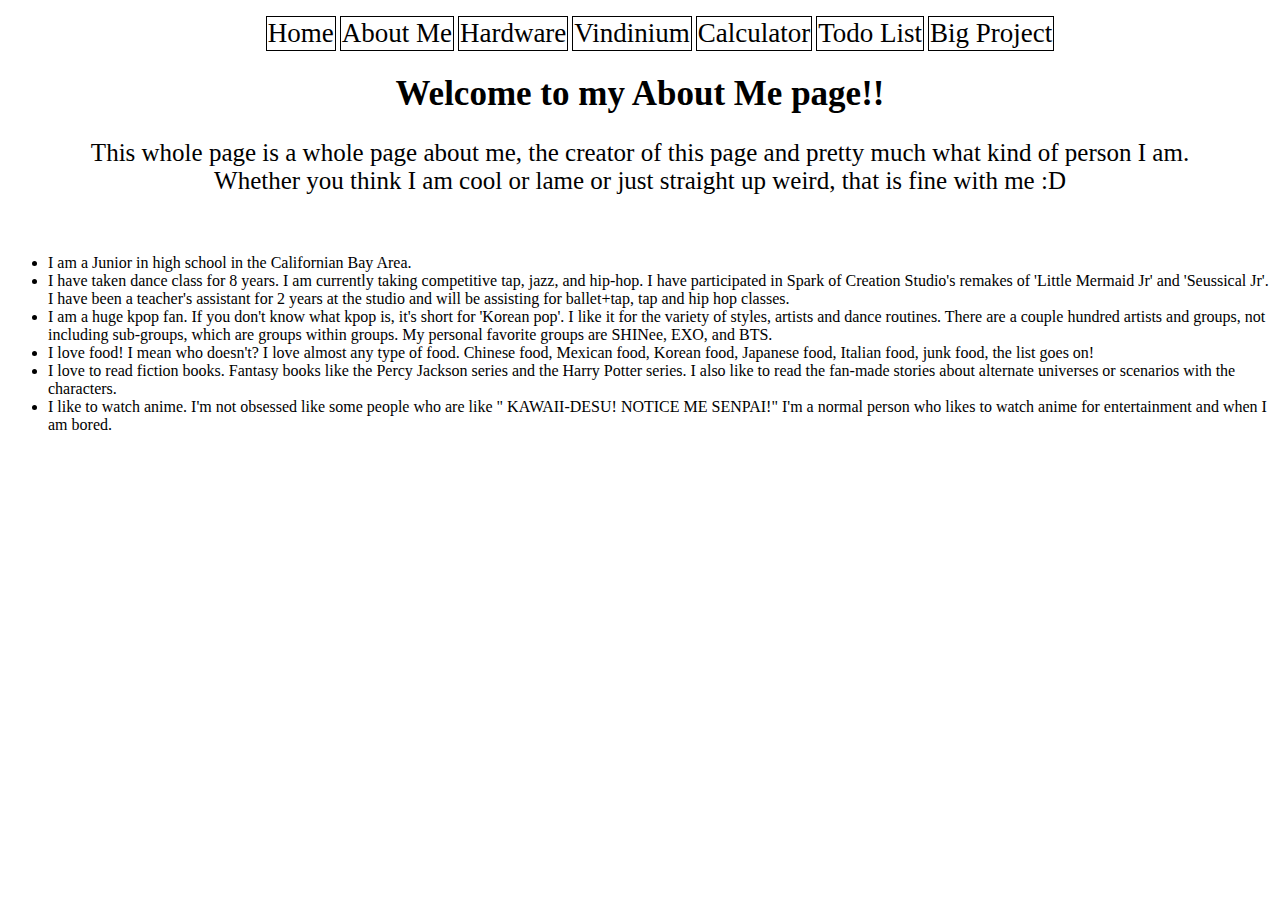
==== aboutme.html @ 93994d05 "added facts about me" ====
<!DOCTYPE html>
<html>
    <head>
        <link href="https://fonts.google.com/specimen/Patrick+Hand" rel="stylesheet" type='text/css'>
        <link rel="stylesheet" href="aboutme.css" type="text/css">

        <title>About Me </title>
    </head>
    <body>
        <ul id="navbar">
             <li><a href="index.html">Home</a></li>
            <li><a href="aboutme.html">About Me</a></li>
            <li><a href="hardware.html">Hardware</a></li>
            <li><a href="vindinium.html">Vindinium</a></li>
            <li><a href="calc.html">Calculator</a></li>
            <li><a href="">Todo List</a></li>
            <li><a href="">Big Project</a></li>
        </ul>
        
    <h1>Welcome to my About Me page!!</h1>
    
    <p id="note">This whole page is a whole page about me, the creator of this page and pretty much what kind of person I am. Whether you think I am cool or lame or just straight up weird, that is fine with me :D </p>
    <br>
    
    <ul>
        <li>I am a Junior in high school in the Californian Bay Area.</li>
        <li>I have taken dance class for 8 years. I am currently taking competitive tap, jazz, and hip-hop. I have participated in Spark of Creation Studio's remakes of 'Little Mermaid Jr' and 'Seussical Jr'. I have been a teacher's assistant for 2 years at the studio and will be assisting for ballet+tap, tap and hip hop classes.</li>
        <li>I am a huge kpop fan. If you don't know what kpop is, it's short for 'Korean pop'. I like it for the variety of styles, artists and dance routines. There are a couple hundred artists and groups, not including sub-groups, which are groups within groups. My personal favorite groups are SHINee, EXO, and BTS. </li>
        <li>I love food! I mean who doesn't? I love almost any type of food. Chinese food, Mexican food, Korean food, Japanese food, Italian food, junk food, the list goes on!</li>
        <li>I love to read fiction books. Fantasy books like the Percy Jackson series and the Harry Potter series. I also like to read the fan-made stories about alternate universes or scenarios with the characters.</li>
        <li>I like to watch anime. I'm not obsessed like some people who are like " KAWAII-DESU! NOTICE ME SENPAI!" I'm a normal person who likes to watch anime for entertainment and when I am bored.  </li>
    </ul>
    
    
    
    
    </body>
</html>
---- aboutme.css ----
#navbar{
    text-align:center;
}
#navbar li{
    display:inline-block;
    border: 1px solid black;
    font-size:27px;
    padding: 1px;
}

a{
    color:black;
    text-decoration: none;
}

h1{
    text-align: center;
    font-size: 35px
}

#note{
    text-align: center;
    margin-left:60px;
    margin-right:60px;
    font-size:25px;
    text-decoration: none;
    
}
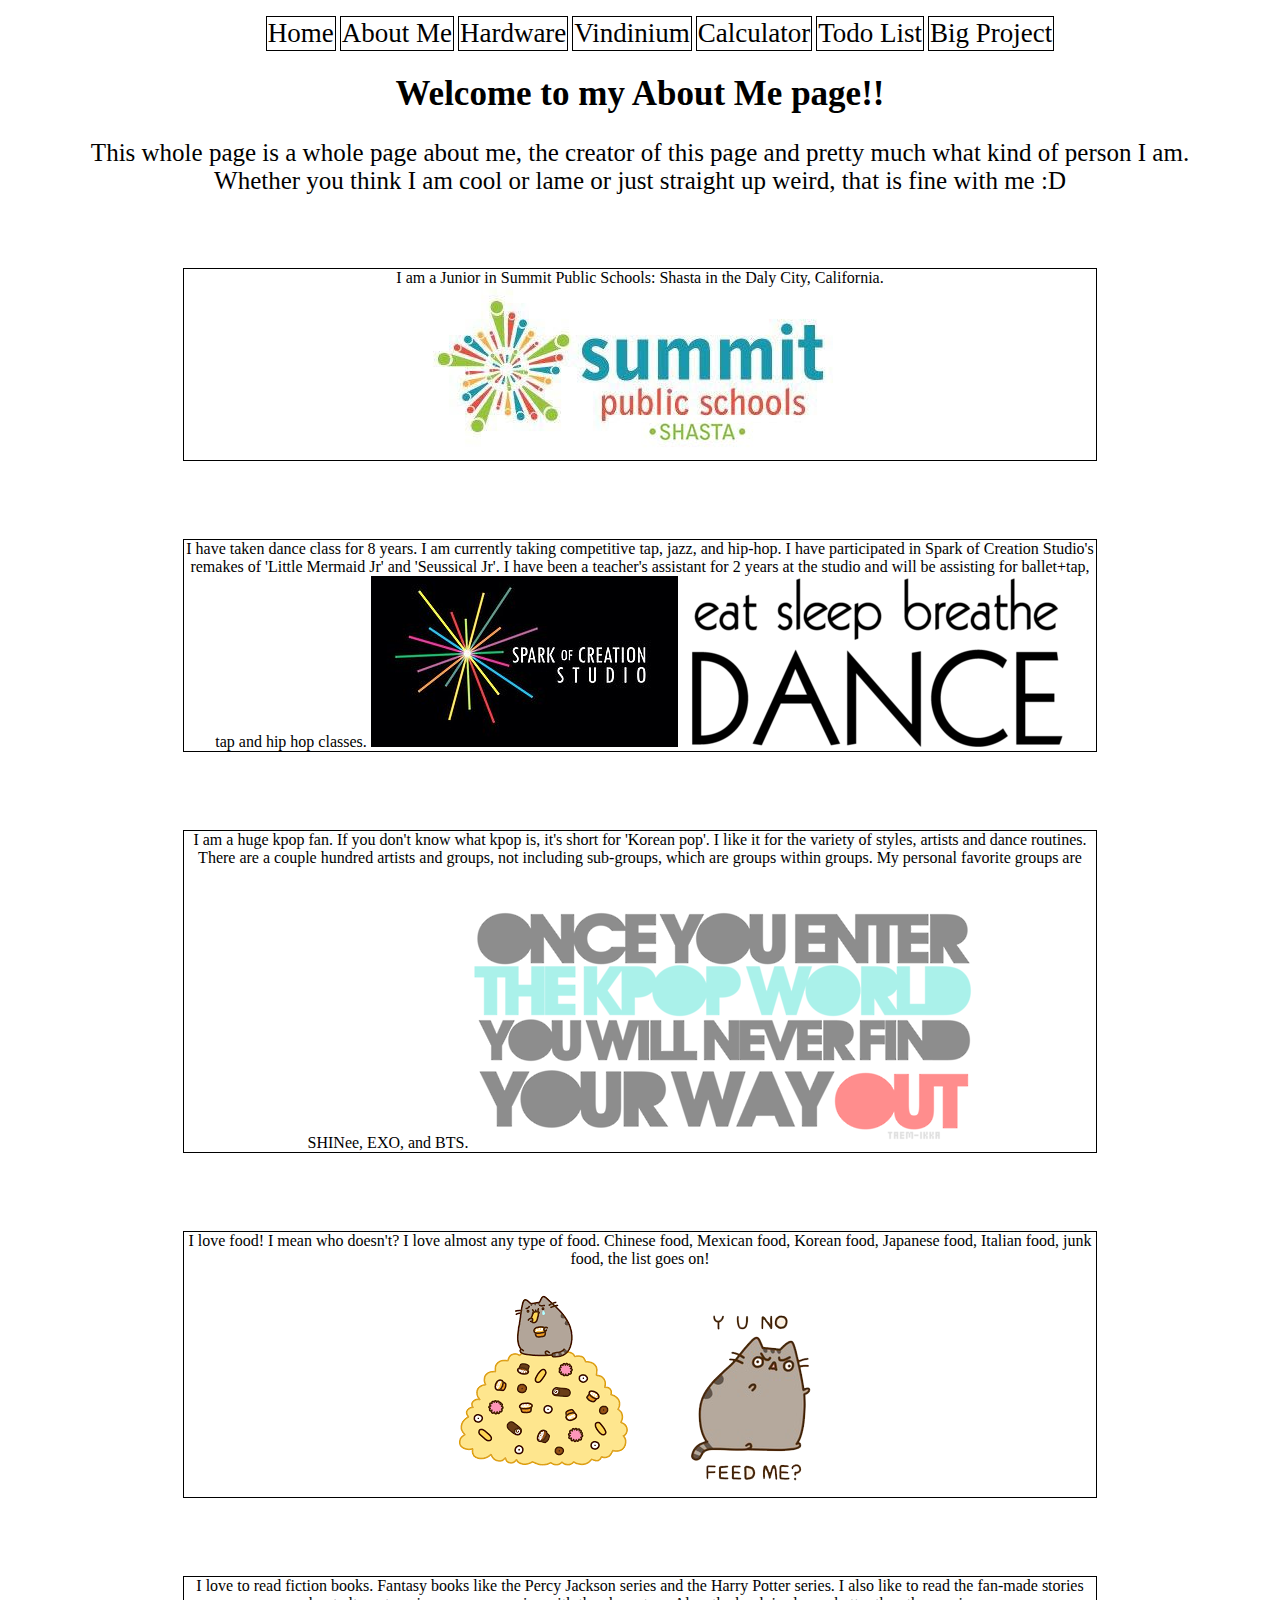
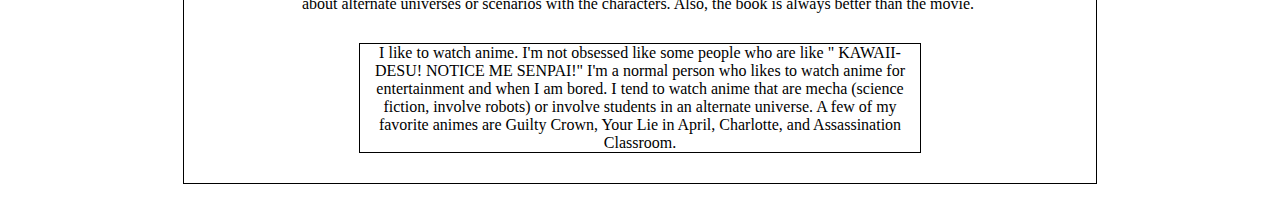
==== commit 1e9b14cf: "added to about me (info and some pictures)" ====
--- a/aboutme.html
+++ b/aboutme.html
@@ -22,15 +22,37 @@
     <p id="note">This whole page is a whole page about me, the creator of this page and pretty much what kind of person I am. Whether you think I am cool or lame or just straight up weird, that is fine with me :D </p>
     <br>
     
-    <ul>
-        <li>I am a Junior in high school in the Californian Bay Area.</li>
-        <li>I have taken dance class for 8 years. I am currently taking competitive tap, jazz, and hip-hop. I have participated in Spark of Creation Studio's remakes of 'Little Mermaid Jr' and 'Seussical Jr'. I have been a teacher's assistant for 2 years at the studio and will be assisting for ballet+tap, tap and hip hop classes.</li>
-        <li>I am a huge kpop fan. If you don't know what kpop is, it's short for 'Korean pop'. I like it for the variety of styles, artists and dance routines. There are a couple hundred artists and groups, not including sub-groups, which are groups within groups. My personal favorite groups are SHINee, EXO, and BTS. </li>
-        <li>I love food! I mean who doesn't? I love almost any type of food. Chinese food, Mexican food, Korean food, Japanese food, Italian food, junk food, the list goes on!</li>
-        <li>I love to read fiction books. Fantasy books like the Percy Jackson series and the Harry Potter series. I also like to read the fan-made stories about alternate universes or scenarios with the characters.</li>
-        <li>I like to watch anime. I'm not obsessed like some people who are like " KAWAII-DESU! NOTICE ME SENPAI!" I'm a normal person who likes to watch anime for entertainment and when I am bored.  </li>
-    </ul>
-    
+     <p>
+        <div class="info">
+            I am a Junior in Summit Public Schools: Shasta in the Daly City, California.
+            <img id="shastalogo" src="pictures/shastalogo.jpg">
+        </div>
+        <br>
+        <div class="info">
+            I have taken dance class for 8 years. I am currently taking competitive tap, jazz, and hip-hop. I have participated in Spark of Creation Studio's remakes of 'Little Mermaid Jr' and 'Seussical Jr'. I have been a teacher's assistant for 2 years at the studio and will be assisting for ballet+tap, tap and hip hop classes.
+            <img id="soclogo" src="pictures/soclogo.00_jpg_srz"><img id="dance" src="pictures/dance.png">
+        </div>
+        <br>
+        <div class="info">
+            I am a huge kpop fan. If you don't know what kpop is, it's short for 'Korean pop'. I like it for the variety of styles, artists and dance routines. There are a couple hundred artists and groups, not including sub-groups, which are groups within groups. My personal favorite groups are SHINee, EXO, and BTS. 
+            <img id="kpopevil" src="pictures/kpopevil.png">
+        </div>
+        <br>
+        <div class="info">
+            I love food! I mean who doesn't? I love almost any type of food. Chinese food, Mexican food, Korean food, Japanese food, Italian food, junk food, the list goes on!
+           <br>
+           <img id="pusheen1" src="pictures/pusheenfood1.png"><img id="pusheen1" src="pictures/pusheenfood2.png">
+        </div>
+        <br>
+        <div class="info">
+            I love to read fiction books. Fantasy books like the Percy Jackson series and the Harry Potter series. I also like to read the fan-made stories about alternate universes or scenarios with the characters. Also, the book is always better than the movie.
+           <img id=""
+        </div>
+        <br>
+        <div class="info">
+            I like to watch anime. I'm not obsessed like some people who are like " KAWAII-DESU! NOTICE ME SENPAI!" I'm a normal person who likes to watch anime for entertainment and when I am bored. I tend to watch anime that are mecha (science fiction, involve robots) or involve students in an alternate universe. A few of my favorite animes are Guilty Crown, Your Lie in April, Charlotte, and Assassination Classroom.
+        </div>
+    </p>
     
     
     
--- a/aboutme.css
+++ b/aboutme.css
@@ -24,5 +24,13 @@
     margin-right:60px;
     font-size:25px;
     text-decoration: none;
-    
+}
+
+.info{
+    border:1px solid black;
+    margin-left:175px;
+    margin-right:175px;
+    margin-bottom: 30px;
+    margin-top: 30px;
+    text-align:center;
 }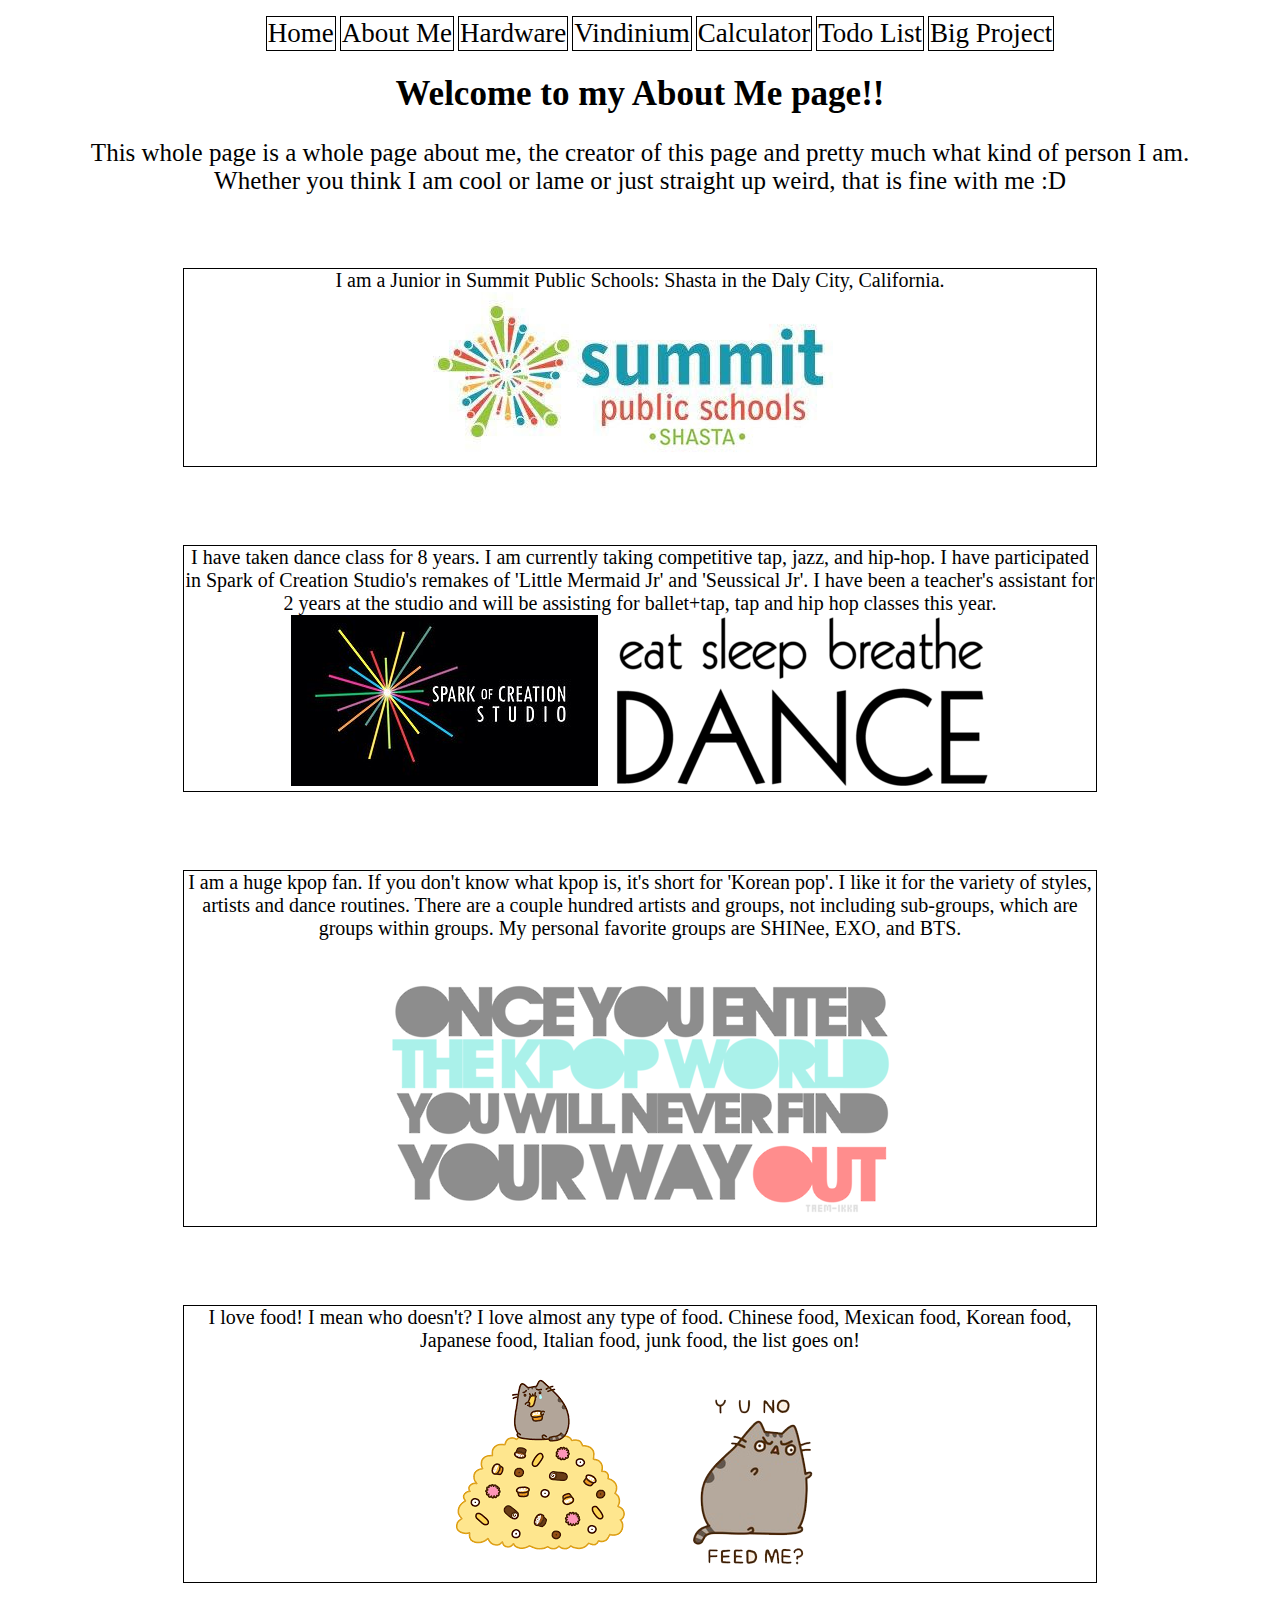
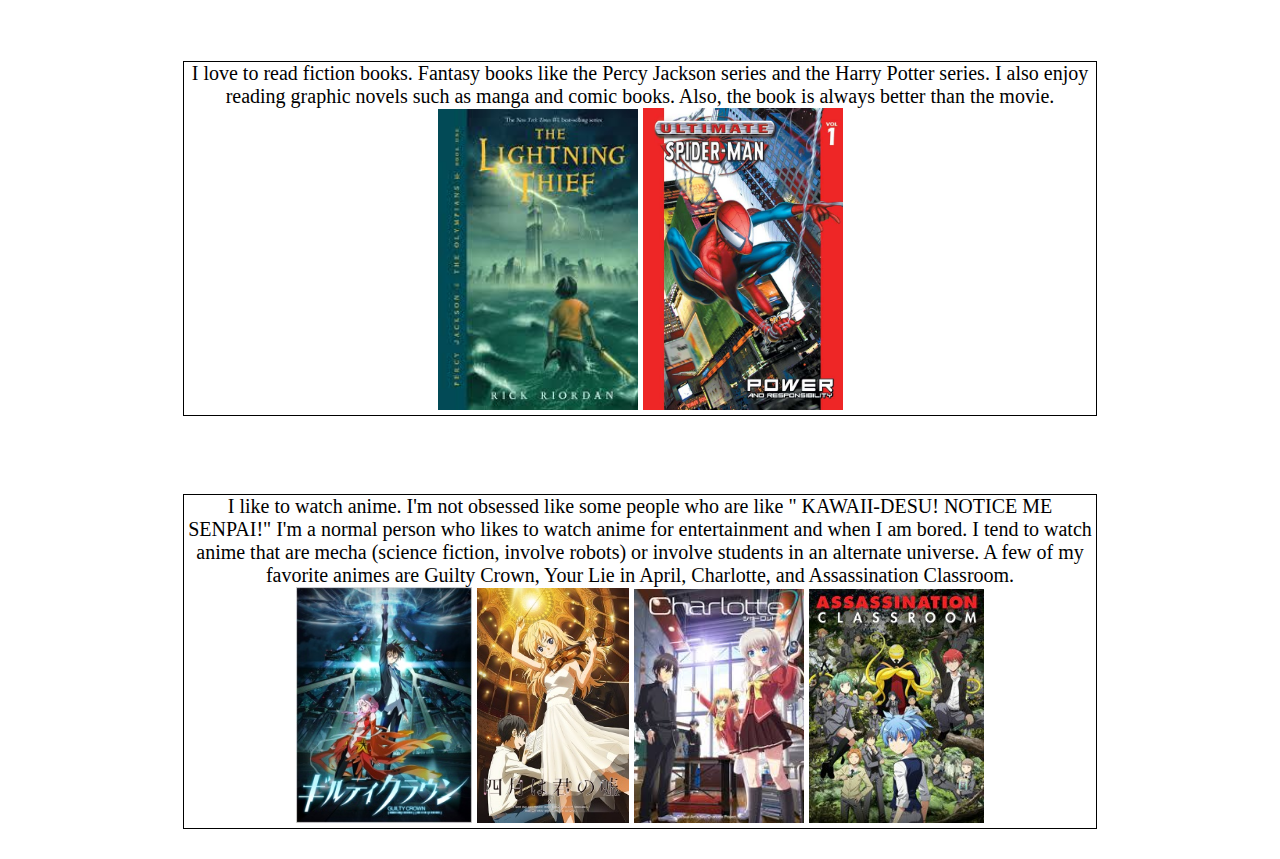
==== commit ca0ebddf: "added pictures to about me, added navbar to hardware" ====
--- a/aboutme.html
+++ b/aboutme.html
@@ -29,8 +29,9 @@
         </div>
         <br>
         <div class="info">
-            I have taken dance class for 8 years. I am currently taking competitive tap, jazz, and hip-hop. I have participated in Spark of Creation Studio's remakes of 'Little Mermaid Jr' and 'Seussical Jr'. I have been a teacher's assistant for 2 years at the studio and will be assisting for ballet+tap, tap and hip hop classes.
-            <img id="soclogo" src="pictures/soclogo.00_jpg_srz"><img id="dance" src="pictures/dance.png">
+            I have taken dance class for 8 years. I am currently taking competitive tap, jazz, and hip-hop. I have participated in Spark of Creation Studio's remakes of 'Little Mermaid Jr' and 'Seussical Jr'. I have been a teacher's assistant for 2 years at the studio and will be assisting for ballet+tap, tap and hip hop classes this year.
+            <img id="soclogo" src="pictures/soclogo.00_jpg_srz">
+            <img id="dance" src="pictures/dance.png">
         </div>
         <br>
         <div class="info">
@@ -41,16 +42,24 @@
         <div class="info">
             I love food! I mean who doesn't? I love almost any type of food. Chinese food, Mexican food, Korean food, Japanese food, Italian food, junk food, the list goes on!
            <br>
-           <img id="pusheen1" src="pictures/pusheenfood1.png"><img id="pusheen1" src="pictures/pusheenfood2.png">
+           <img id="pusheen1" src="pictures/pusheenfood1.png">
+           <img id="pusheen1" src="pictures/pusheenfood2.png">
         </div>
         <br>
         <div class="info">
-            I love to read fiction books. Fantasy books like the Percy Jackson series and the Harry Potter series. I also like to read the fan-made stories about alternate universes or scenarios with the characters. Also, the book is always better than the movie.
-           <img id=""
+            I love to read fiction books. Fantasy books like the Percy Jackson series and the Harry Potter series. I also enjoy reading graphic novels such as manga and comic books. Also, the book is always better than the movie.
+           <br>
+           <img id="PJO" src="pictures/pjoLT.jpg" width=200px >
+           <img id="spiderman" src="pictures/spiderman.jpg" width=200px> 
         </div>
         <br>
         <div class="info">
             I like to watch anime. I'm not obsessed like some people who are like " KAWAII-DESU! NOTICE ME SENPAI!" I'm a normal person who likes to watch anime for entertainment and when I am bored. I tend to watch anime that are mecha (science fiction, involve robots) or involve students in an alternate universe. A few of my favorite animes are Guilty Crown, Your Lie in April, Charlotte, and Assassination Classroom.
+            <br>
+            <img id="guiltycrown" src="pictures/guiltycrown.jpg" width=176px>
+            <img id="shigatsu" src="pictures/shigatsu.jpg" height=235px>
+            <img id="charlotte" src="pictures/charlotte.jpg" width=170px>
+            <img id="ACcover" src="pictures/AC.jpg" width=175px>
         </div>
     </p>
     
--- a/aboutme.css
+++ b/aboutme.css
@@ -33,4 +33,5 @@
     margin-bottom: 30px;
     margin-top: 30px;
     text-align:center;
+    font-size:20px;
 }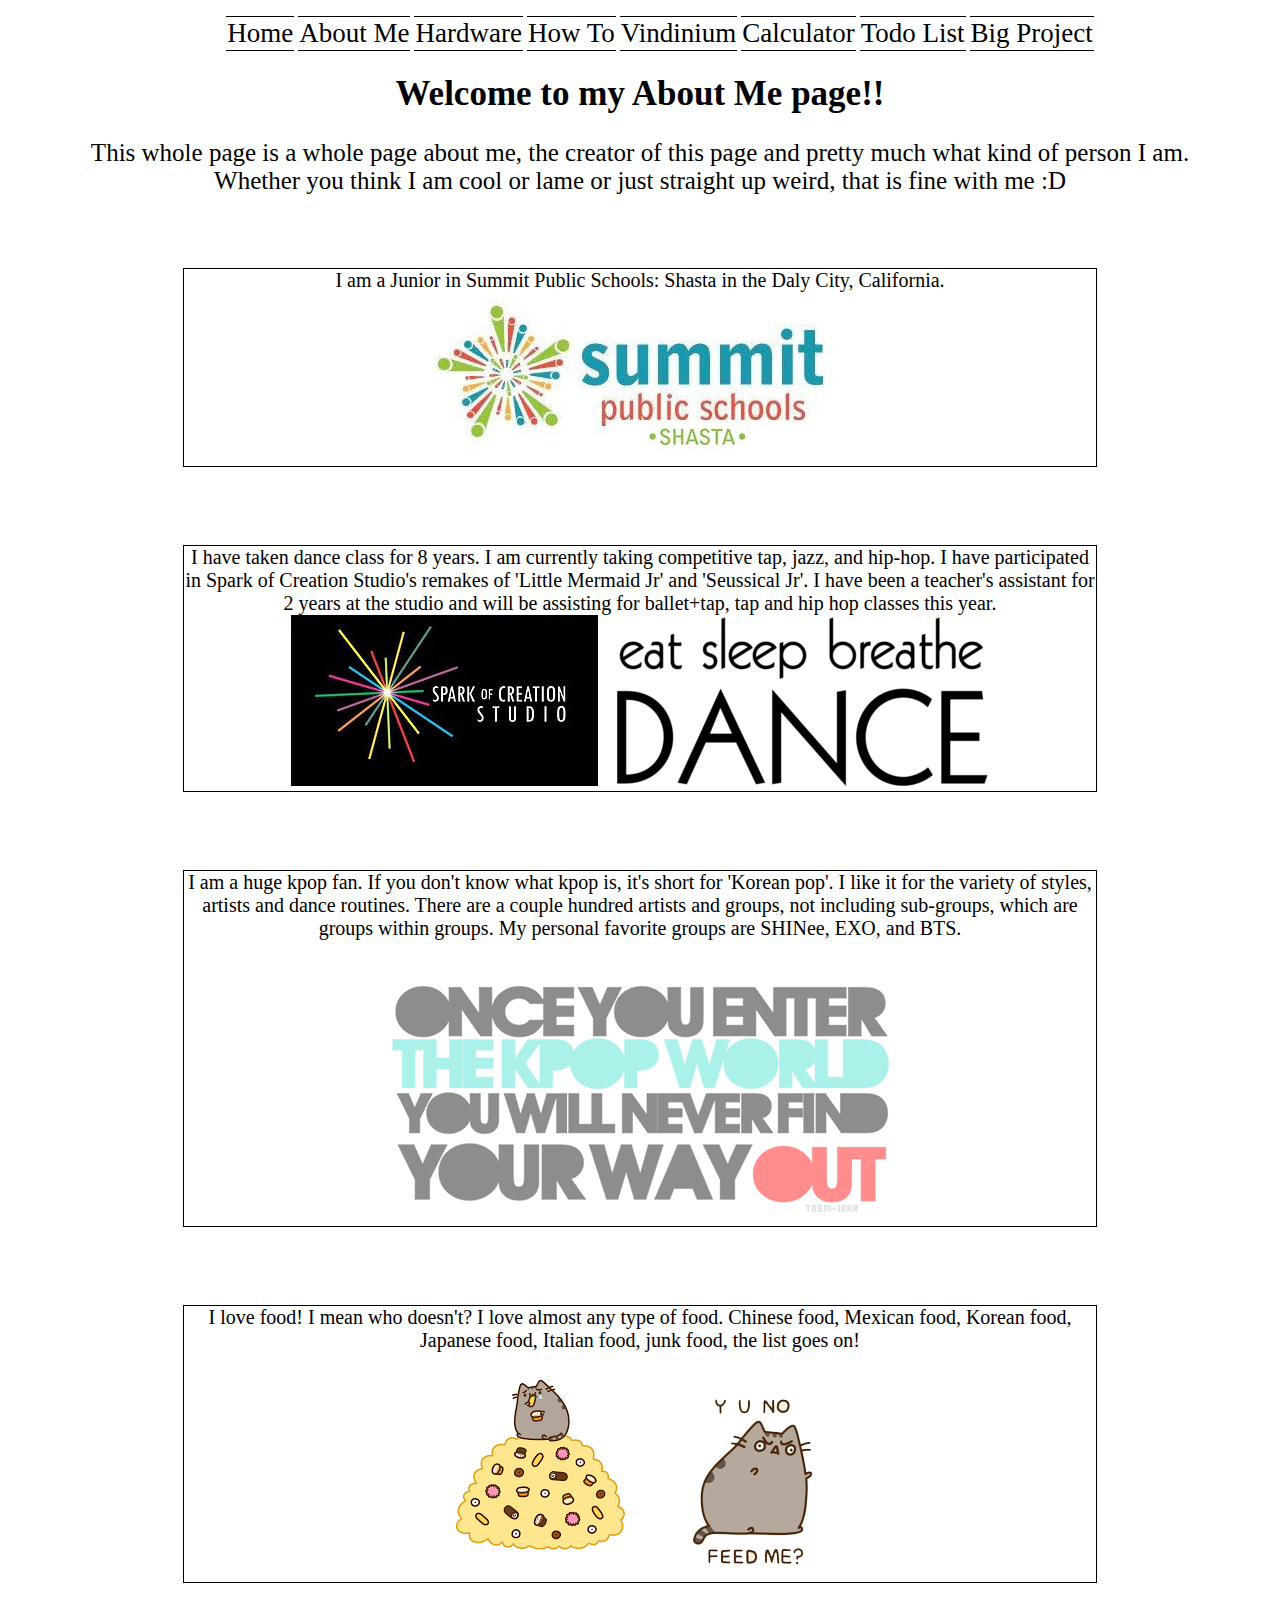
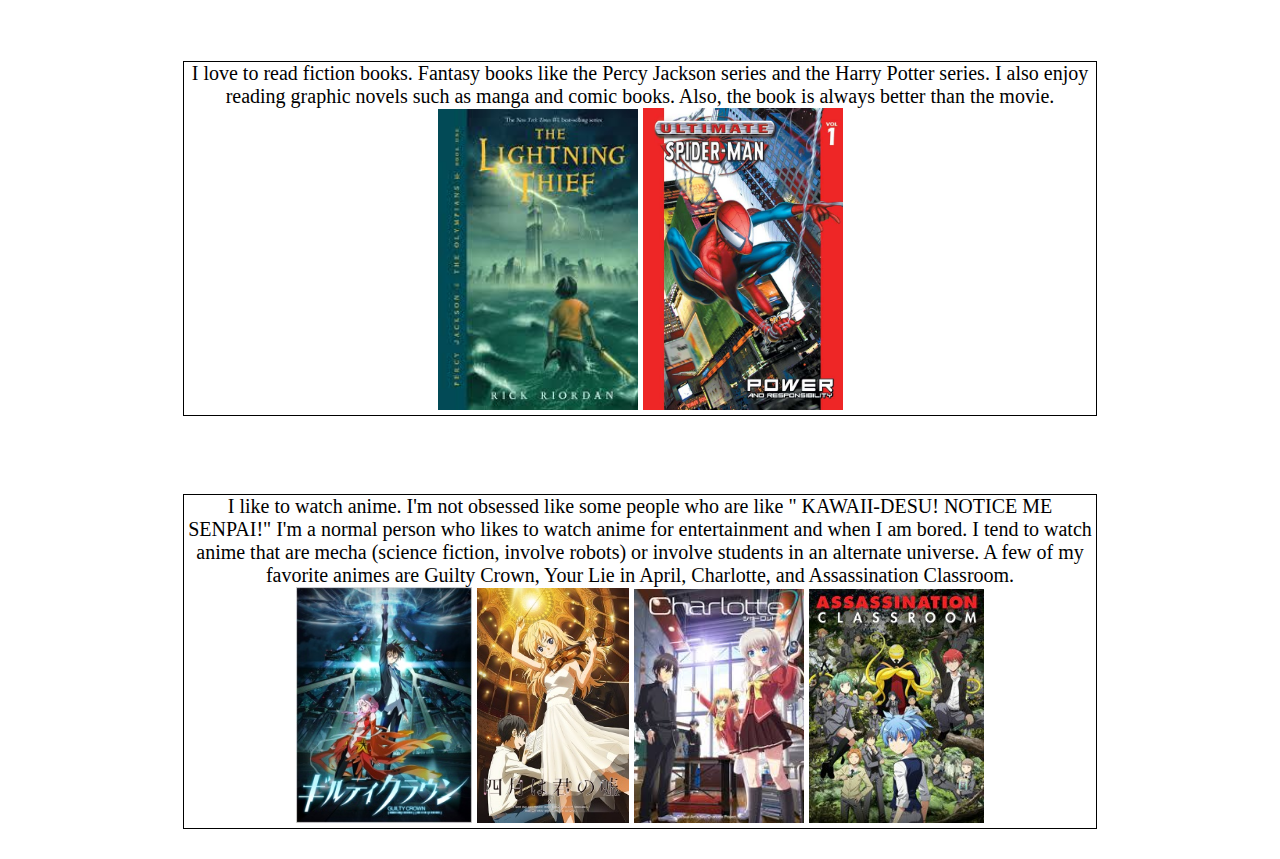
==== commit afacc4fd: "fixed centering on hardware. added links for howto page. still working on styling." ====
--- a/aboutme.html
+++ b/aboutme.html
@@ -11,6 +11,7 @@
              <li><a href="index.html">Home</a></li>
             <li><a href="aboutme.html">About Me</a></li>
             <li><a href="hardware.html">Hardware</a></li>
+            <li><a href="howto.html">How To</a></li>
             <li><a href="vindinium.html">Vindinium</a></li>
             <li><a href="calc.html">Calculator</a></li>
             <li><a href="">Todo List</a></li>
--- a/aboutme.css
+++ b/aboutme.css
@@ -3,7 +3,8 @@
 }
 #navbar li{
     display:inline-block;
-    border: 1px solid black;
+    border-top: 1px solid black;
+    border-bottom:1px solid black;
     font-size:27px;
     padding: 1px;
 }
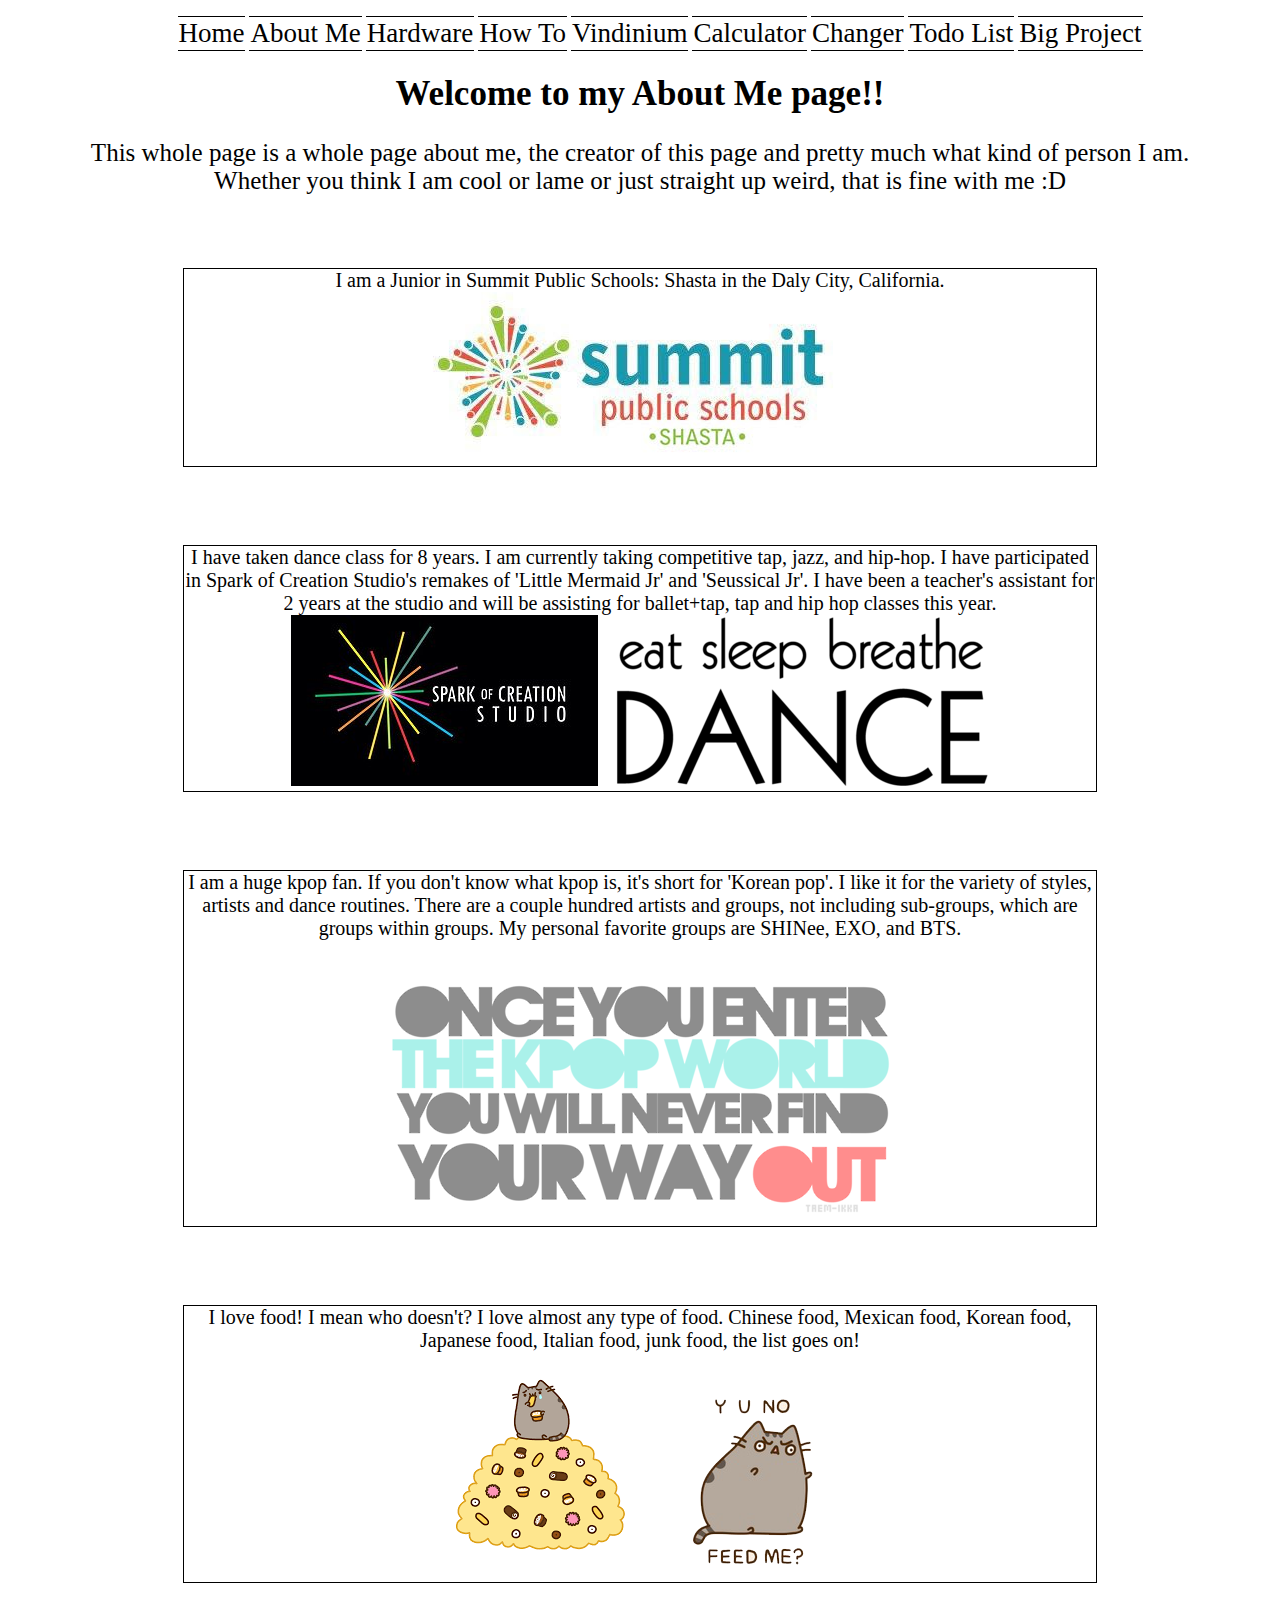
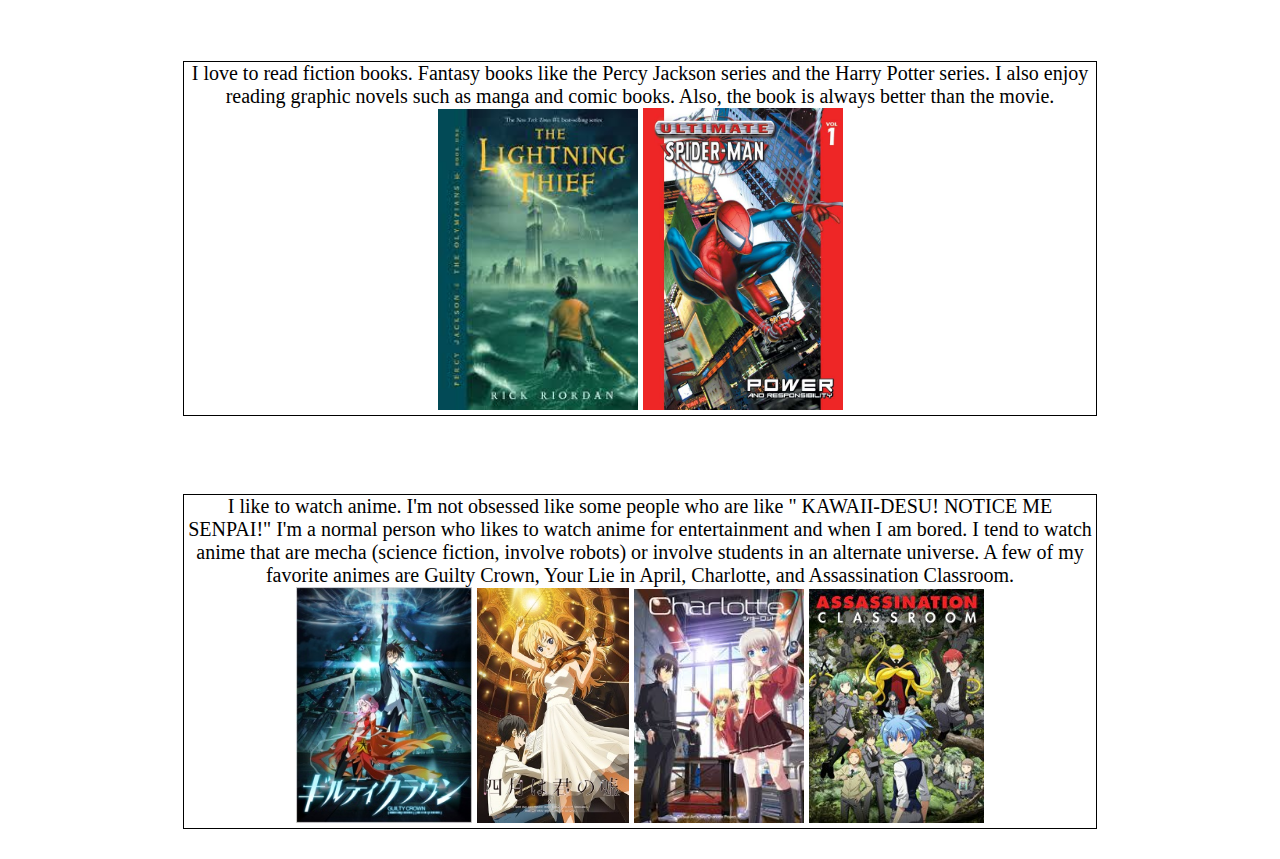
==== commit 867d28bf: "added color changer page" ====
--- a/aboutme.html
+++ b/aboutme.html
@@ -14,6 +14,7 @@
             <li><a href="howto.html">How To</a></li>
             <li><a href="vindinium.html">Vindinium</a></li>
             <li><a href="calc.html">Calculator</a></li>
+            <li><a href="changer.html">Changer</a></li>
             <li><a href="">Todo List</a></li>
             <li><a href="">Big Project</a></li>
         </ul>
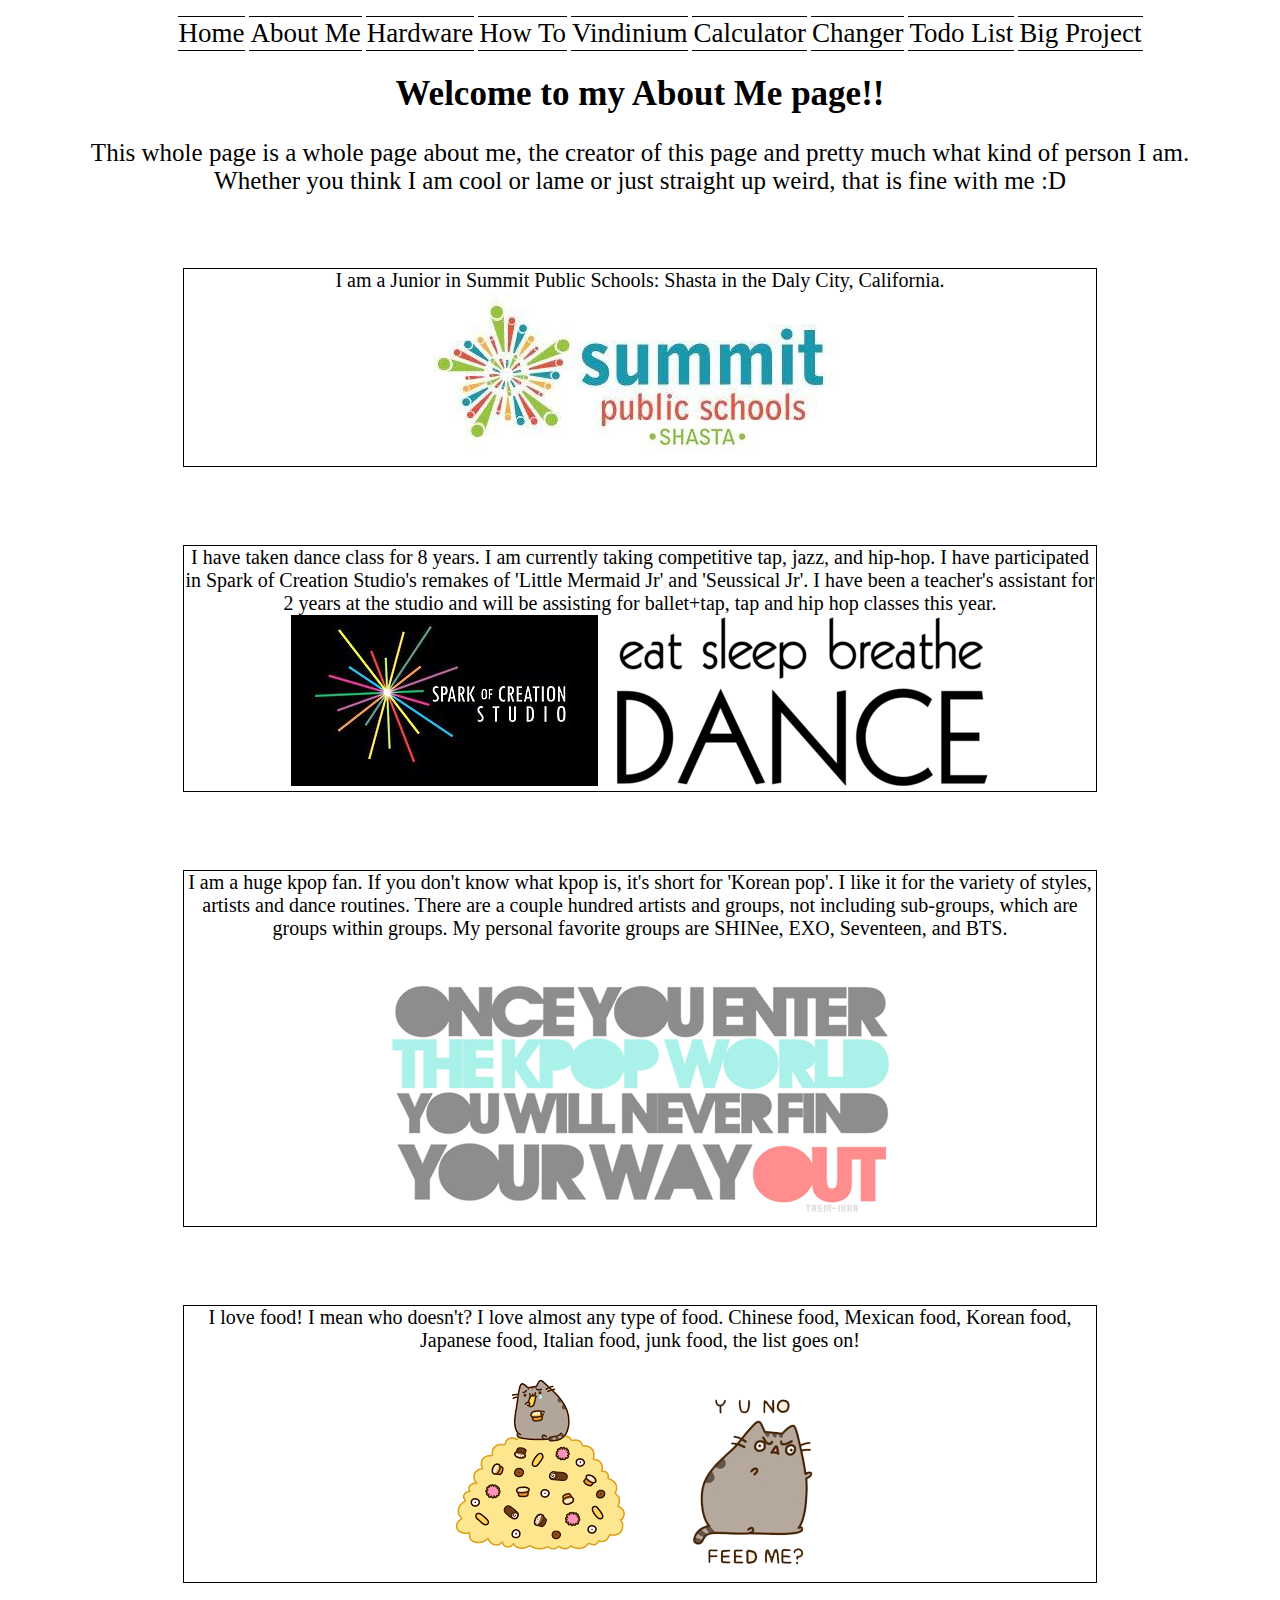
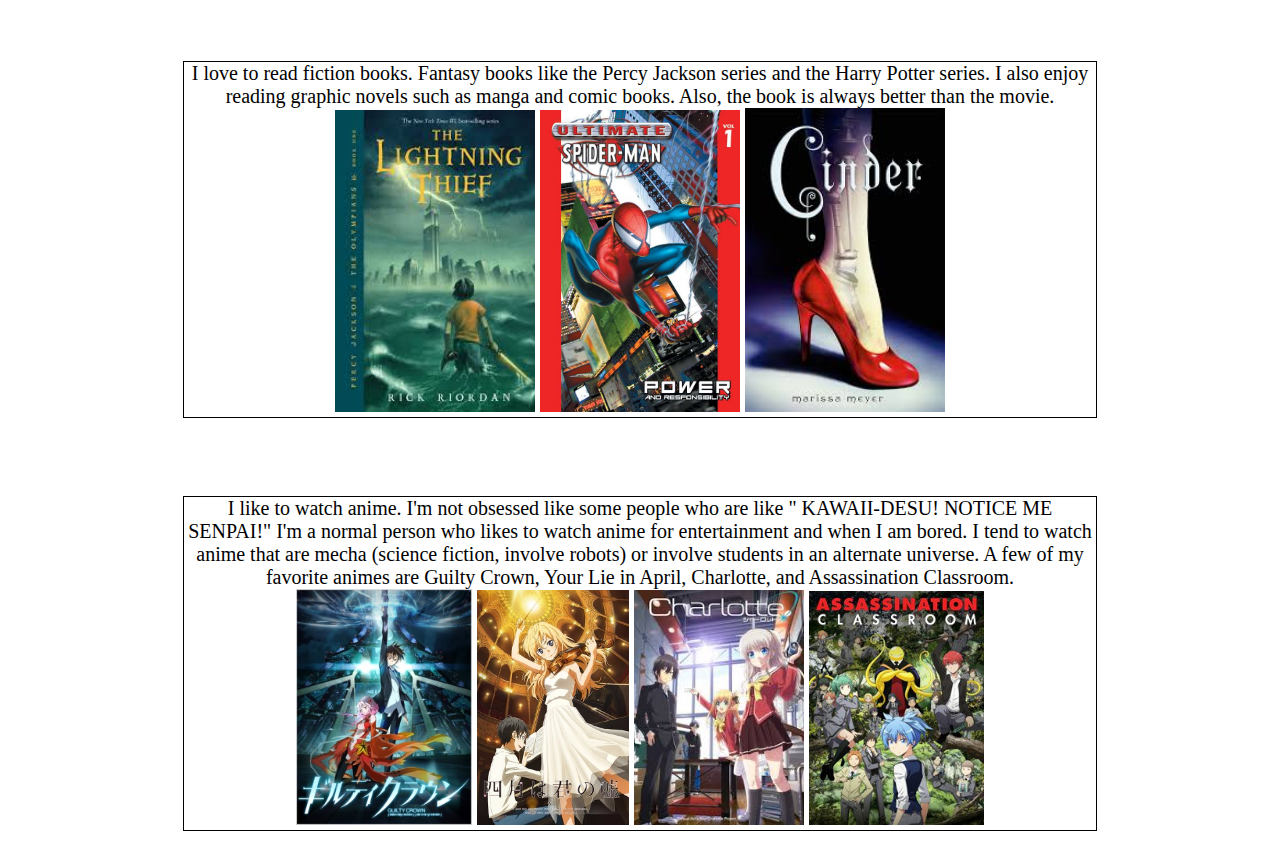
==== commit ba01e80a: "Added more description to the howto page for the todo list part. Added picture in the aboutme page. " ====
--- a/aboutme.html
+++ b/aboutme.html
@@ -15,7 +15,7 @@
             <li><a href="vindinium.html">Vindinium</a></li>
             <li><a href="calc.html">Calculator</a></li>
             <li><a href="changer.html">Changer</a></li>
-            <li><a href="">Todo List</a></li>
+            <li><a href="todo.html">Todo List</a></li>
             <li><a href="">Big Project</a></li>
         </ul>
         
@@ -32,12 +32,14 @@
         <br>
         <div class="info">
             I have taken dance class for 8 years. I am currently taking competitive tap, jazz, and hip-hop. I have participated in Spark of Creation Studio's remakes of 'Little Mermaid Jr' and 'Seussical Jr'. I have been a teacher's assistant for 2 years at the studio and will be assisting for ballet+tap, tap and hip hop classes this year.
+            <br>
             <img id="soclogo" src="pictures/soclogo.00_jpg_srz">
             <img id="dance" src="pictures/dance.png">
         </div>
         <br>
         <div class="info">
-            I am a huge kpop fan. If you don't know what kpop is, it's short for 'Korean pop'. I like it for the variety of styles, artists and dance routines. There are a couple hundred artists and groups, not including sub-groups, which are groups within groups. My personal favorite groups are SHINee, EXO, and BTS. 
+            I am a huge kpop fan. If you don't know what kpop is, it's short for 'Korean pop'. I like it for the variety of styles, artists and dance routines. There are a couple hundred artists and groups, not including sub-groups, which are groups within groups. My personal favorite groups are SHINee, EXO, Seventeen, and BTS. 
+            <br>
             <img id="kpopevil" src="pictures/kpopevil.png">
         </div>
         <br>
@@ -53,6 +55,7 @@
            <br>
            <img id="PJO" src="pictures/pjoLT.jpg" width=200px >
            <img id="spiderman" src="pictures/spiderman.jpg" width=200px> 
+           <img id="cinder" src="pictures/cinder.jpg" width="200px">
         </div>
         <br>
         <div class="info">
